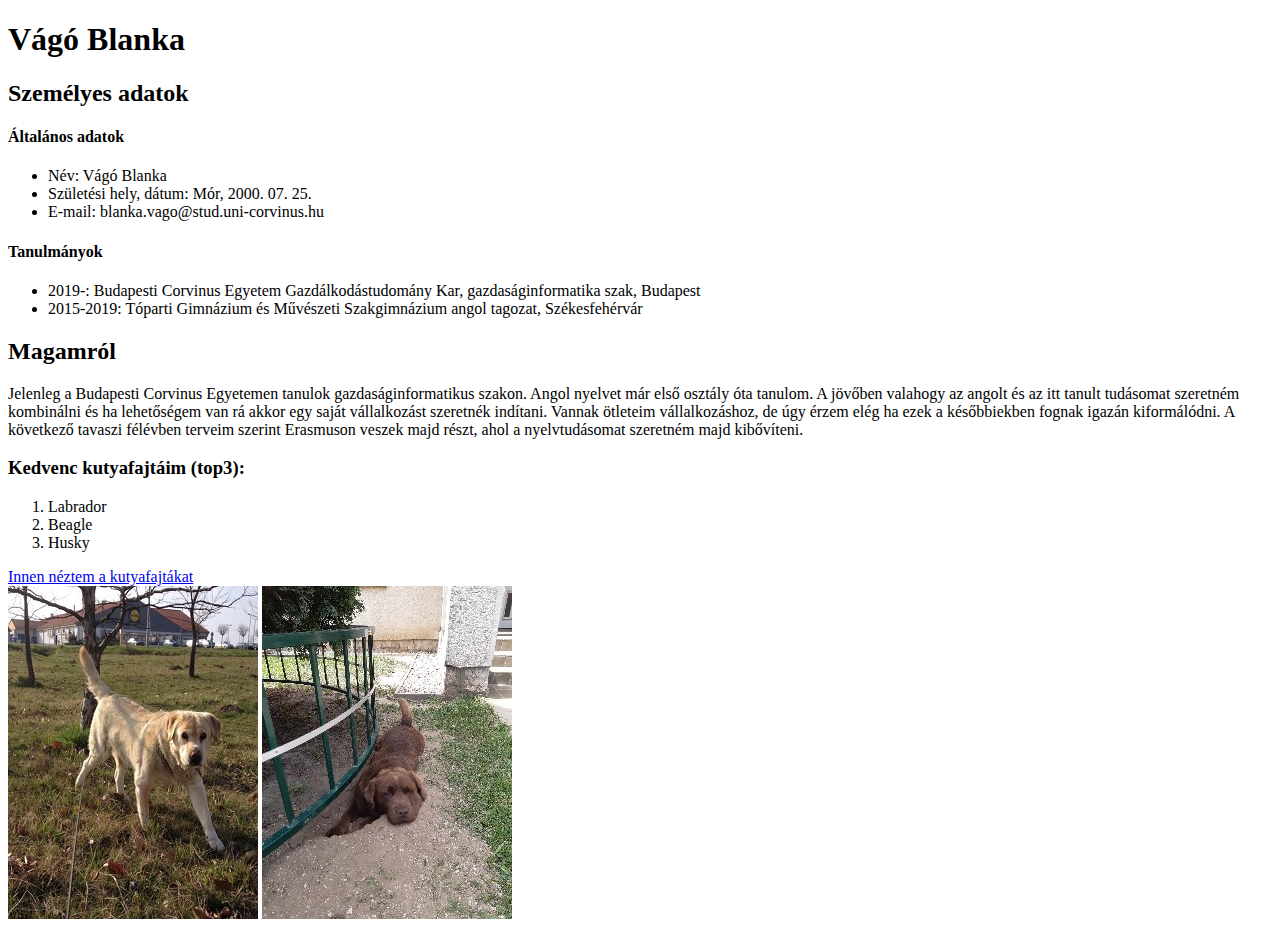
==== HajosTeszt/HajosTeszt/wwwroot/cv.html @ 19334530 "CV, második gyakorlat" ====
﻿<!DOCTYPE html>
<html>
<head>
    <meta charset="utf-8" />
    <title>CV Vágó Blanka</title>
</head>
<body>
    <h1>Vágó Blanka</h1>
    <h2>Személyes adatok</h2>
    <h4>Általános adatok</h4>
    <ul>
        <li>Név: Vágó Blanka</li>
        <li>Születési hely, dátum: Mór, 2000. 07. 25.</li>
        <li>E-mail: blanka.vago@stud.uni-corvinus.hu</li>
    </ul>
    <h4>Tanulmányok</h4>
    <ul>
        <li>2019-: Budapesti Corvinus Egyetem Gazdálkodástudomány Kar, gazdaságinformatika szak, Budapest</li>
        <li>2015-2019: Tóparti Gimnázium és Művészeti Szakgimnázium angol tagozat, Székesfehérvár</li>
    </ul>
    <h2>Magamról</h2>
    <p>Jelenleg a Budapesti Corvinus Egyetemen tanulok gazdaságinformatikus szakon. Angol nyelvet már első osztály óta tanulom. A jövőben valahogy az angolt és az itt tanult tudásomat szeretném kombinálni és ha lehetőségem van rá akkor egy saját vállalkozást szeretnék indítani. Vannak ötleteim vállalkozáshoz, de úgy érzem elég ha ezek a későbbiekben fognak igazán kiformálódni. A következő tavaszi félévben terveim szerint Erasmuson veszek majd részt, ahol a nyelvtudásomat szeretném majd kibővíteni.</p>
    <h3>Kedvenc kutyafajtáim (top3):</h3>
    <ol>
        <li>Labrador</li>
        <li>Beagle</li>
        <li>Husky</li>
    </ol>
    <a href="https://hu.wikipedia.org/wiki/Kutyafajt%C3%A1k_list%C3%A1ja" target="_blank">Innen néztem a kutyafajtákat</a><br>

    <img src="Képek/Buksi.jpg" alt="Buksi nevű kutyám">
    <img src="Képek/Cody.jpg" alt="Cody nevű kutyám">
</body>
</html>
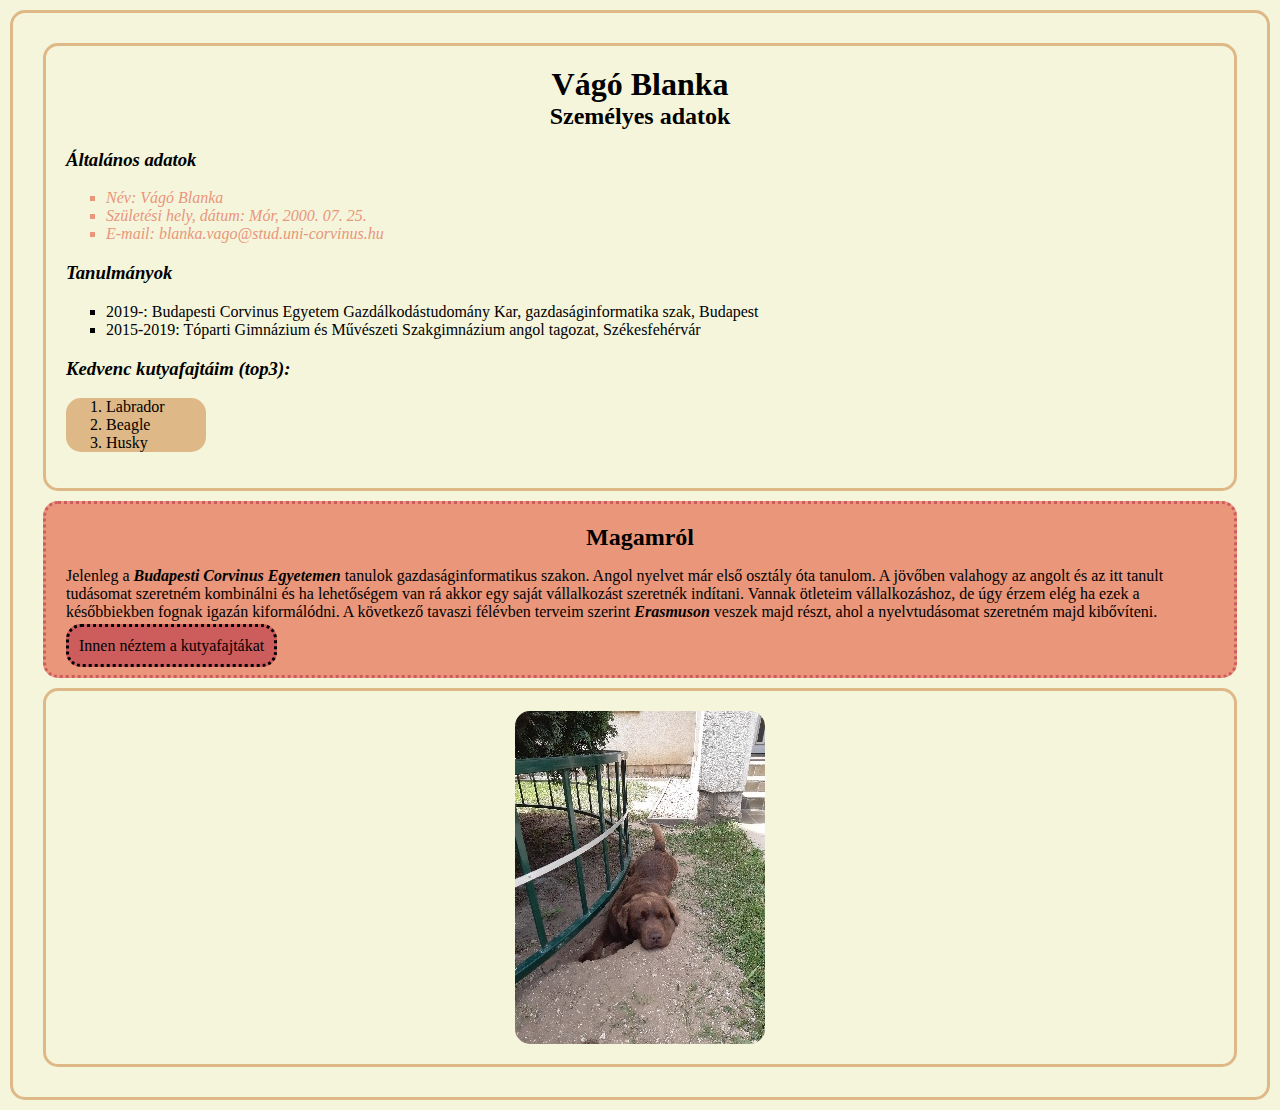
==== commit b4c30141: "css harmadik gyak" ====
--- a/HajosTeszt/HajosTeszt/wwwroot/cv.html
+++ b/HajosTeszt/HajosTeszt/wwwroot/cv.html
@@ -2,33 +2,42 @@
 <html>
 <head>
     <meta charset="utf-8" />
+    <link href="cv.css" rel="stylesheet" />
     <title>CV Vágó Blanka</title>
 </head>
 <body>
-    <h1>Vágó Blanka</h1>
-    <h2>Személyes adatok</h2>
-    <h4>Általános adatok</h4>
-    <ul>
-        <li>Név: Vágó Blanka</li>
-        <li>Születési hely, dátum: Mór, 2000. 07. 25.</li>
-        <li>E-mail: blanka.vago@stud.uni-corvinus.hu</li>
-    </ul>
-    <h4>Tanulmányok</h4>
-    <ul>
-        <li>2019-: Budapesti Corvinus Egyetem Gazdálkodástudomány Kar, gazdaságinformatika szak, Budapest</li>
-        <li>2015-2019: Tóparti Gimnázium és Művészeti Szakgimnázium angol tagozat, Székesfehérvár</li>
-    </ul>
-    <h2>Magamról</h2>
-    <p>Jelenleg a Budapesti Corvinus Egyetemen tanulok gazdaságinformatikus szakon. Angol nyelvet már első osztály óta tanulom. A jövőben valahogy az angolt és az itt tanult tudásomat szeretném kombinálni és ha lehetőségem van rá akkor egy saját vállalkozást szeretnék indítani. Vannak ötleteim vállalkozáshoz, de úgy érzem elég ha ezek a későbbiekben fognak igazán kiformálódni. A következő tavaszi félévben terveim szerint Erasmuson veszek majd részt, ahol a nyelvtudásomat szeretném majd kibővíteni.</p>
-    <h3>Kedvenc kutyafajtáim (top3):</h3>
-    <ol>
-        <li>Labrador</li>
-        <li>Beagle</li>
-        <li>Husky</li>
-    </ol>
-    <a href="https://hu.wikipedia.org/wiki/Kutyafajt%C3%A1k_list%C3%A1ja" target="_blank">Innen néztem a kutyafajtákat</a><br>
+    <div id="tarto">
+        <div id="lista">
+            <h1>Vágó Blanka</h1>
+            <h2>Személyes adatok</h2>
+            <h3>Általános adatok</h3>
+            <ul class="adatok">
+                <li>Név: Vágó Blanka</li>
+                <li>Születési hely, dátum: Mór, 2000. 07. 25.</li>
+                <li>E-mail: blanka.vago@stud.uni-corvinus.hu</li>
+            </ul>
+            <h3>Tanulmányok</h3>
+            <ul>
+                <li>2019-: Budapesti Corvinus Egyetem Gazdálkodástudomány Kar, gazdaságinformatika szak, Budapest</li>
+                <li>2015-2019: Tóparti Gimnázium és Művészeti Szakgimnázium angol tagozat, Székesfehérvár</li>
+            </ul>
+            <h3>Kedvenc kutyafajtáim (top3):</h3>
+            <!--nehéz volt megválasztani a három kedvencet-->
+            <ol class="kutya">
+                <li>Labrador</li>
+                <li>Beagle</li>
+                <li>Husky</li>
+            </ol>
+        </div>
+        <div id="szoveg">
+            <h2>Magamról</h2>
+            <p>Jelenleg a <span>Budapesti Corvinus Egyetemen</span> tanulok gazdaságinformatikus szakon. Angol nyelvet már első osztály óta tanulom. A jövőben valahogy az angolt és az itt tanult tudásomat szeretném kombinálni és ha lehetőségem van rá akkor egy saját vállalkozást szeretnék indítani. Vannak ötleteim vállalkozáshoz, de úgy érzem elég ha ezek a későbbiekben fognak igazán kiformálódni. A következő tavaszi félévben terveim szerint <span>Erasmuson</span> veszek majd részt, ahol a nyelvtudásomat szeretném majd kibővíteni.</p>
 
-    <img src="Képek/Buksi.jpg" alt="Buksi nevű kutyám">
-    <img src="Képek/Cody.jpg" alt="Cody nevű kutyám">
+            <a href="https://hu.wikipedia.org/wiki/Kutyafajt%C3%A1k_list%C3%A1ja" target="_blank">Innen néztem a kutyafajtákat</a><br>
+        </div>
+        <div id="képek">
+            <img src="Képek/Cody.jpg" alt="Cody nevű kutyám">
+        </div>
+        </div>
 </body>
 </html>--- a/HajosTeszt/HajosTeszt/wwwroot/cv.css
+++ b/HajosTeszt/HajosTeszt/wwwroot/cv.css
@@ -0,0 +1,56 @@
+﻿body{
+    background-color:beige;
+    margin:0px;
+}
+div{
+    border:solid 3px burlywood;
+    margin:10px;
+    padding:20px;
+    border-radius:15px;
+}
+#szoveg{
+    background-color:darksalmon;
+    border:dotted 3px indianred;
+}
+span{
+    font-style:italic;
+    font-weight:bold;
+}
+.kutya{
+    background-color:burlywood;
+    border-radius:15px;
+    width:100px;
+}
+.adatok{
+    color:darksalmon;
+    font-style:italic;
+}
+ul{
+    list-style-type:square;
+}
+h1, h2 {
+    text-align: center;
+    font-weight: bold;
+    margin:0px;
+}
+h3{
+    font-style:italic;
+}
+a{
+    border:dotted 3px black;
+    border-radius:15px;
+    background-color:indianred;
+    padding:10px;
+    text-decoration:none;
+    color:black;
+}
+a:hover{
+    background-color:brown;
+    color:white;
+}
+img{
+    display:block;
+    margin:auto;
+    border:solid 3px burlywoord;
+    border-radius:15px;
+}